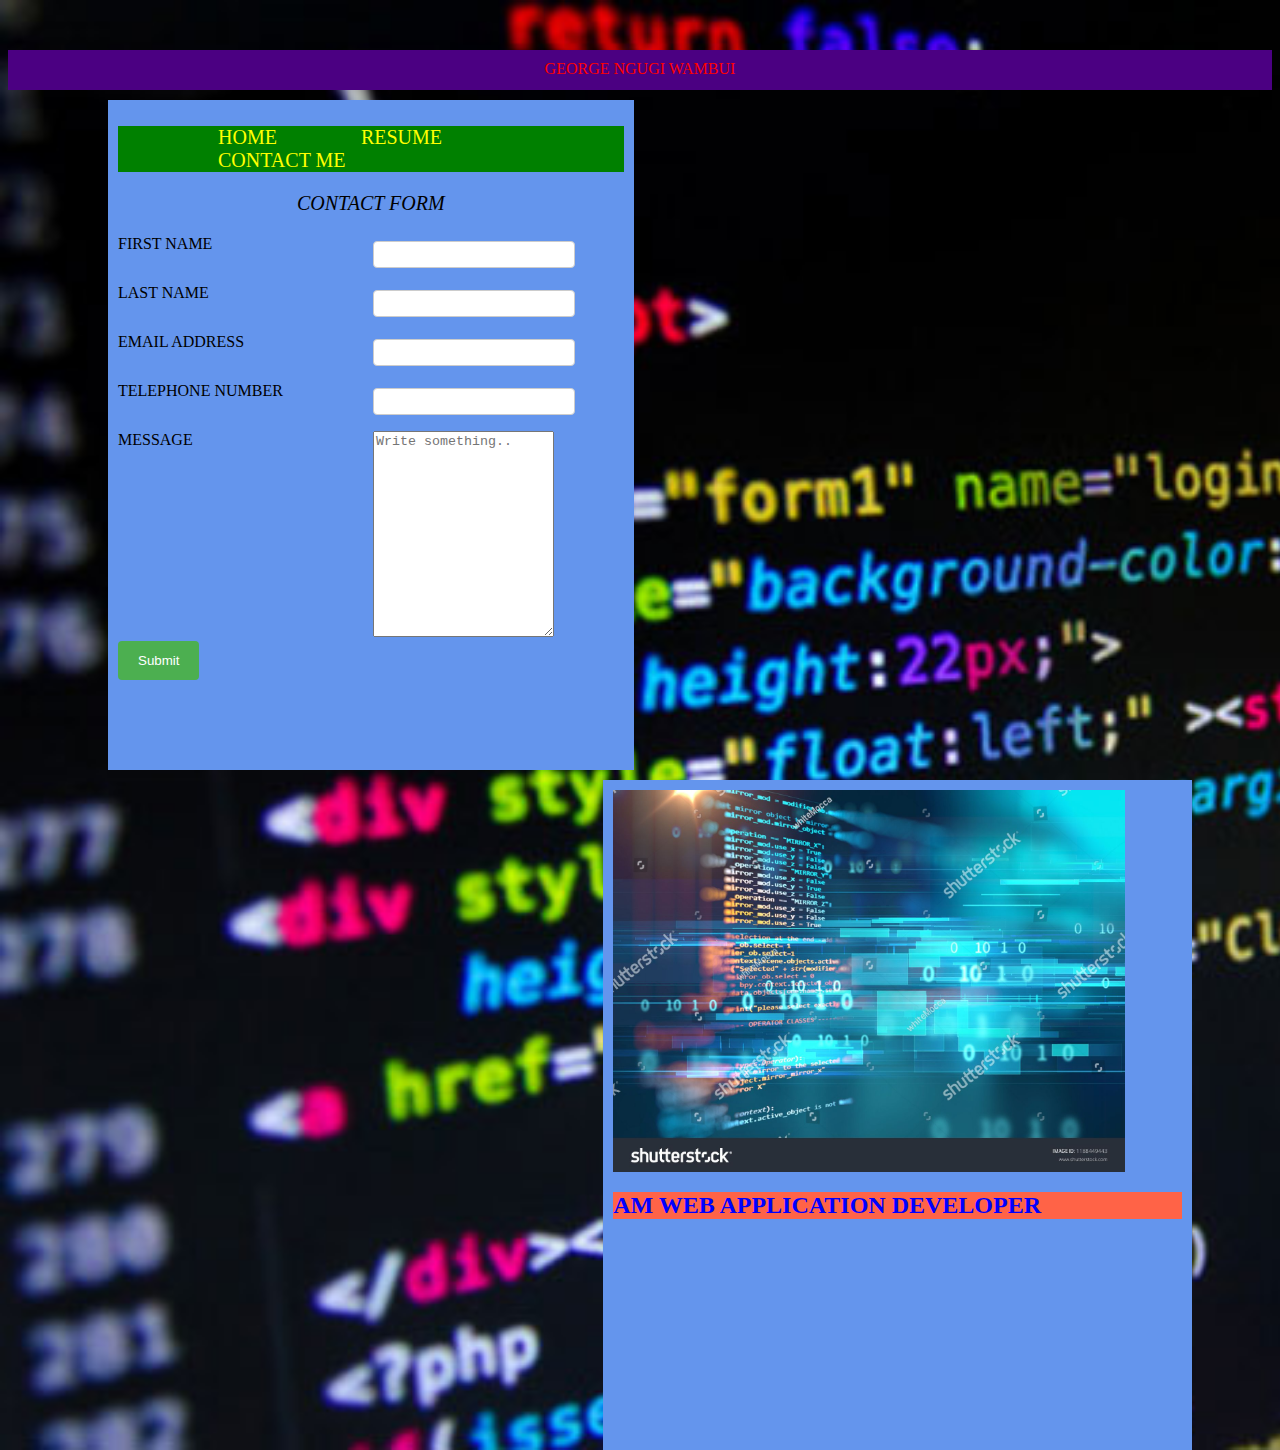
==== contact.html @ 210fe067 "This commit is for upload contact html and some css" ====
<!DOCTYPE html>
<html>
    <link href="css/styles.css"rel = "stylesheet" type="text/css">
  <title>MY PROFILE</title>
  <head>
    <body> 
      <div class="top">
        <div class ="center">
        <h>GEORGE NGUGI WAMBUI</h>
      </div>

      </div> 
    
     <!-- left side of the home html page -->
      <div class="leftside">
      <div class ="menu">
        <ul>
          <a href="index.html"><li>HOME</li></a>
          <a href ="resume.html"><li>RESUME</li></a>
          <a href="contact.html"><li>CONTACT ME</li></a>
        </ul>
      </div>
      <!-- left below the -->
      <div class ="contact">
        <p style="text-align:center;font-style: italic;font-size: 20px;">CONTACT FORM
        </p>
            <div class= "contactform">
                <form action="">
                    <label for="fname">FIRST NAME</label>
                    <input type="text" id="fname" name="firstname">

                    <label for ="lname">LAST NAME</label>
                    <input type="text" id="lname" name="lastname" >

                    <label for="email">EMAIL ADDRESS</label>
                    <input type="email" id="email" name="email" >

                    <label for="tel">TELEPHONE NUMBER</label>
                    <input type="number" id="tel" name="telephone">
                    
                    <label for="message">MESSAGE</label>
                    <textarea id="subject" name="subject" placeholder="Write something.." style="height:200px"></textarea> 

                    <input type="submit" value="Submit">
                </form>


            </div>
        </div>
      </div>
          

      <!-- begnning of the right side -->
      <div class ="rightside">
          <div id="top">
              <img src="image/background1.jpg" alt="Profile pic" class ="profileimage">
          </div>
            <div class ="summary">
              <h2> AM WEB APPLICATION DEVELOPER </h2>
            </div>        

      </div>

    </body>
  </head>
</html>
---- css/styles.css ----
body{
  background-image: url('../image/background.jpg');
  background-size: cover;
  box-sizing: border-box;
}
.top{
  width: auto;
  height: 20px;
  background-color: indigo;
  padding: 10px;
  margin-top: 50px;
}
.center{
  text-align: center;
  font-size: 70;
  color: red;
  
}
.leftside {
  float: left;
  width: 40%;
  padding: 10px;
  height: 650px; 
  background-color: cornflowerblue;
  margin-left:100px; 
  margin-right:auto;
  margin-top:10px;  
}

.menu{
  background-color:green;
  
}
.menu ul li{
  color:yellow;
  display:inline-block;
  font-size: 20px;
  padding-left: 60px;
  padding-right: 20px;

}
.rightside {
  float: right;
  width: 45%;
  padding: 10px;
  height: 650px; 
  background-color: cornflowerblue;
  margin-right: 80px;
  margin-top: 10px;
  
}
.profileimage{
  display: block;
  width: 90%;
  height: auto;
}
.summary{
  background-color: tomato;
  color: blue;

}
.homecontent p{
  font-size: 20px;
  font-style: italic;
}

/* CONTACT STYLES */
.contact{
  border-radius: 5px;
}

.contactform label{
  float:left;
  width:250px;
  text-align:left;
  margin-right:5px;
  display: block;
}
input[type=text]{
  padding: 5px;
  border: 1px solid #ccc;
  border-radius: 4px;
  box-sizing: border-box;
  margin-top: 6px;
  margin-bottom: 16px;
  float:left;
  width:40%;     
  
}
input[type=number]{
  padding: 5px;
  border: 1px solid #ccc;
  border-radius: 4px;
  box-sizing: border-box;
  margin-top: 6px;
  margin-bottom: 16px;
  float:left;
  width:40%;
}  
input[type=email]{
  padding: 5px;
  border: 1px solid #ccc;
  border-radius: 4px;
  box-sizing: border-box;
  margin-top: 6px;
  margin-bottom: 16px;
  float:left;
  width:40%;
} 


input [type=textarea] {
  padding: 12px;
  border: 1px solid #ccc;
  border-radius: 4px;
  box-sizing: border-box;
  margin-top: 6px;
  margin-bottom: 16px;
  resize: vertical;
 
}

input[type=submit] {
  background-color: #4CAF50;
  color: white;
  padding: 12px 20px;
  border: none;
  border-radius: 4px;
  cursor: pointer;
}




/* Responsive websign css*/
@media only screen and (max-width: 700px){
  .modal-content {
    width: 100%;
  }
}
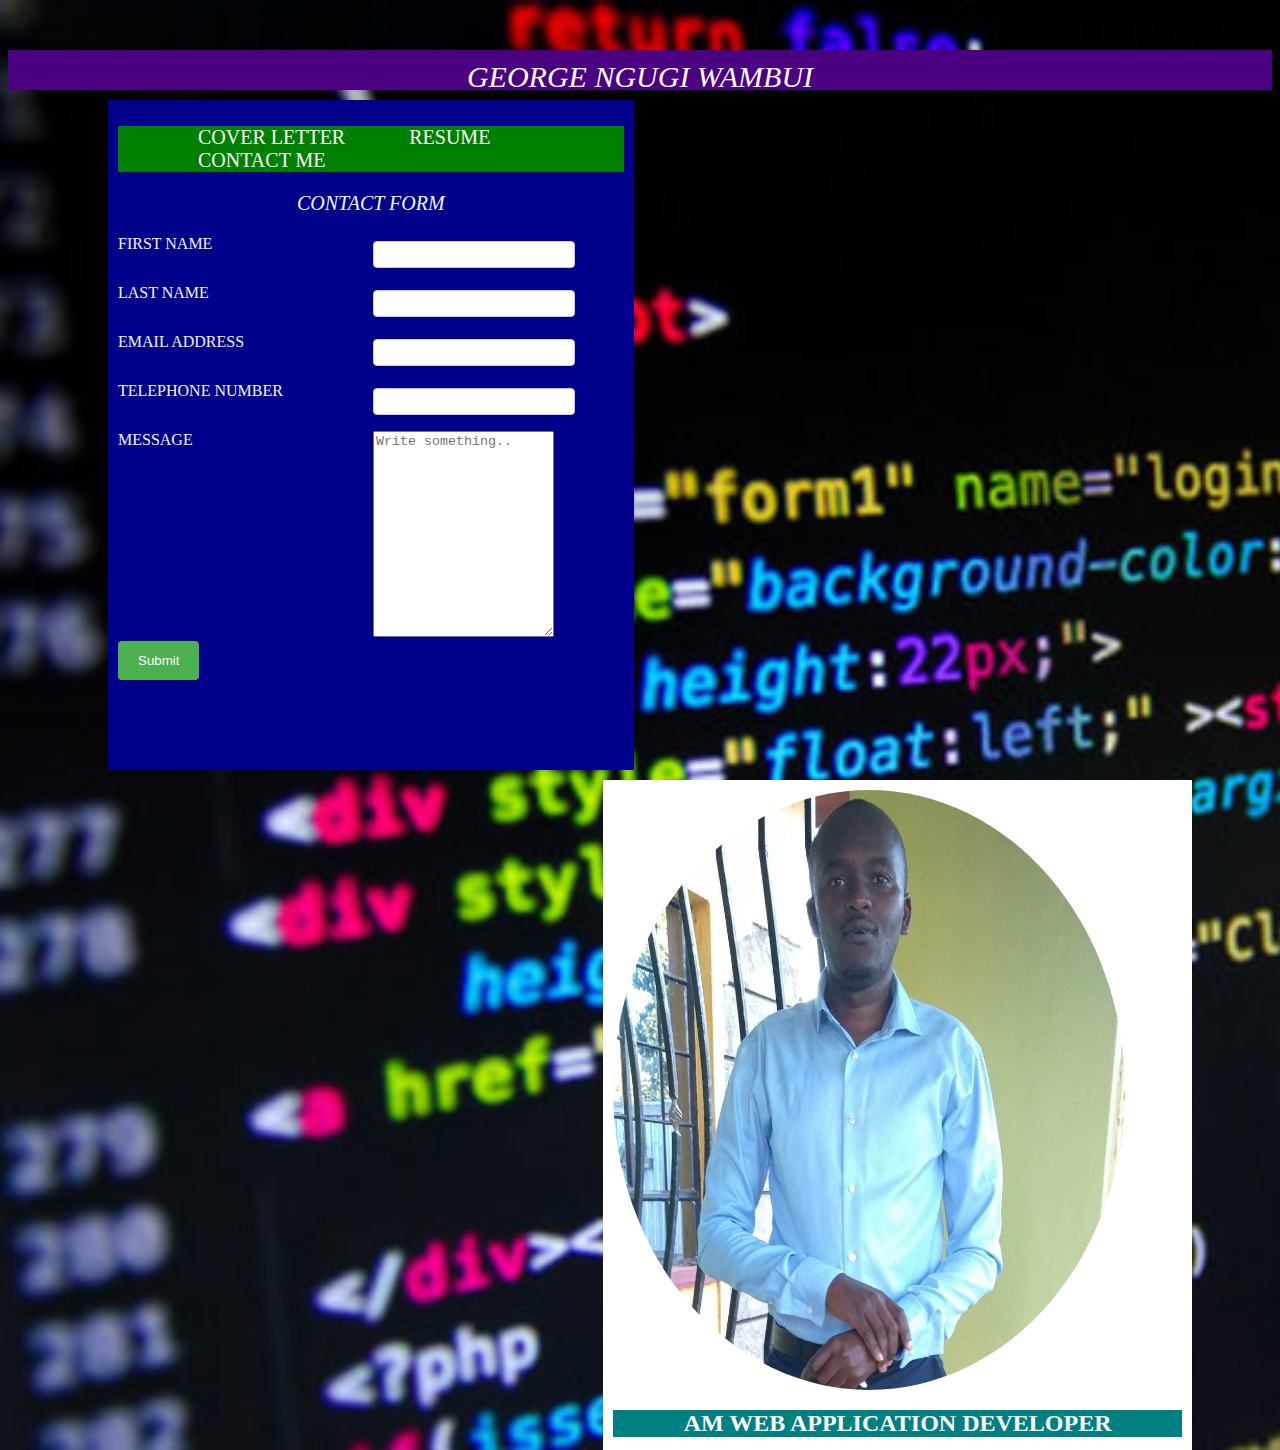
==== commit 875143bb: "this commit is  for a final design part of it" ====
--- a/contact.html
+++ b/contact.html
@@ -15,7 +15,7 @@
       <div class="leftside">
       <div class ="menu">
         <ul>
-          <a href="index.html"><li>HOME</li></a>
+          <a href="index.html"><li>COVER LETTER</li></a>
           <a href ="resume.html"><li>RESUME</li></a>
           <a href="contact.html"><li>CONTACT ME</li></a>
         </ul>
@@ -53,7 +53,7 @@
       <!-- begnning of the right side -->
       <div class ="rightside">
           <div id="top">
-              <img src="image/background1.jpg" alt="Profile pic" class ="profileimage">
+            <img src="image/IMG-20191123-WA0002.jpg" alt="Profile pic" class ="profileimage">
           </div>
             <div class ="summary">
               <h2> AM WEB APPLICATION DEVELOPER </h2>
--- a/css/styles.css
+++ b/css/styles.css
@@ -12,8 +12,9 @@
 }
 .center{
   text-align: center;
-  font-size: 70;
-  color: red;
+  font-size: 30PX;
+  color:white;
+  font-style: italic;
   
 }
 .leftside {
@@ -21,10 +22,11 @@
   width: 40%;
   padding: 10px;
   height: 650px; 
-  background-color: cornflowerblue;
+  background-color:darkblue;
   margin-left:100px; 
   margin-right:auto;
   margin-top:10px;  
+  color: whitesmoke;
 }
 
 .menu{
@@ -32,10 +34,10 @@
   
 }
 .menu ul li{
-  color:yellow;
+  color:white;
   display:inline-block;
   font-size: 20px;
-  padding-left: 60px;
+  padding-left: 40px;
   padding-right: 20px;
 
 }
@@ -44,19 +46,23 @@
   width: 45%;
   padding: 10px;
   height: 650px; 
-  background-color: cornflowerblue;
+  background-color:white;
   margin-right: 80px;
-  margin-top: 10px;
-  
+  margin-top: 10px;  
 }
 .profileimage{
   display: block;
   width: 90%;
-  height: auto;
+  height: 600px;
+  border-radius: 50%;
+  
 }
 .summary{
-  background-color: tomato;
-  color: blue;
+  background-color: teal;
+  color:white;
+}
+.summary h2{
+  text-align: center;
 
 }
 .homecontent p{
@@ -107,8 +113,6 @@
   float:left;
   width:40%;
 } 
-
-
 input [type=textarea] {
   padding: 12px;
   border: 1px solid #ccc;
@@ -117,7 +121,6 @@
   margin-top: 6px;
   margin-bottom: 16px;
   resize: vertical;
- 
 }
 
 input[type=submit] {
@@ -129,8 +132,66 @@
   cursor: pointer;
 }
 
-
-
+/* RESUME PAGE */
+.leftside_resume{
+  float: left;
+  width: 30%;
+  padding: 10px;
+  height: 650px; 
+  background-color: darkblue;
+  color: whitesmoke;
+  margin-left:100px; 
+  margin-right:auto;
+  margin-top:10px;  
+
+}
+
+.menu_resume{
+  background-color:green;
+  height: 40px;
+}
+.menu_resume ul{
+  display: inline-block;
+}
+.menu_resume ul li{
+  display: inline-block;
+  padding: 5px;
+  padding-left: 20px;
+  /* padding-right: 40px; */
+  color:white;
+}
+.rightside_resume{
+  float: right;
+  width: 45%;
+  padding: 10px;
+  height: 650px; 
+  background-color: white;
+  margin-right: 230px;
+  margin-top: 10px;  
+}
+.subtitle{
+  background-color: blueviolet;
+  color: white;
+}
+.title{
+  color: blue;
+  text-align: left;
+  font-size: 16px;
+}
+.line{
+  width: 100%;
+  height: 35px;
+  border-bottom: 1px solid black;
+  border-top: 1px solid black;  
+}
+
+.timeline{
+  float: left;
+}
+
+h5{
+  line-height: 1px;
+}
 
 /* Responsive websign css*/
 @media only screen and (max-width: 700px){
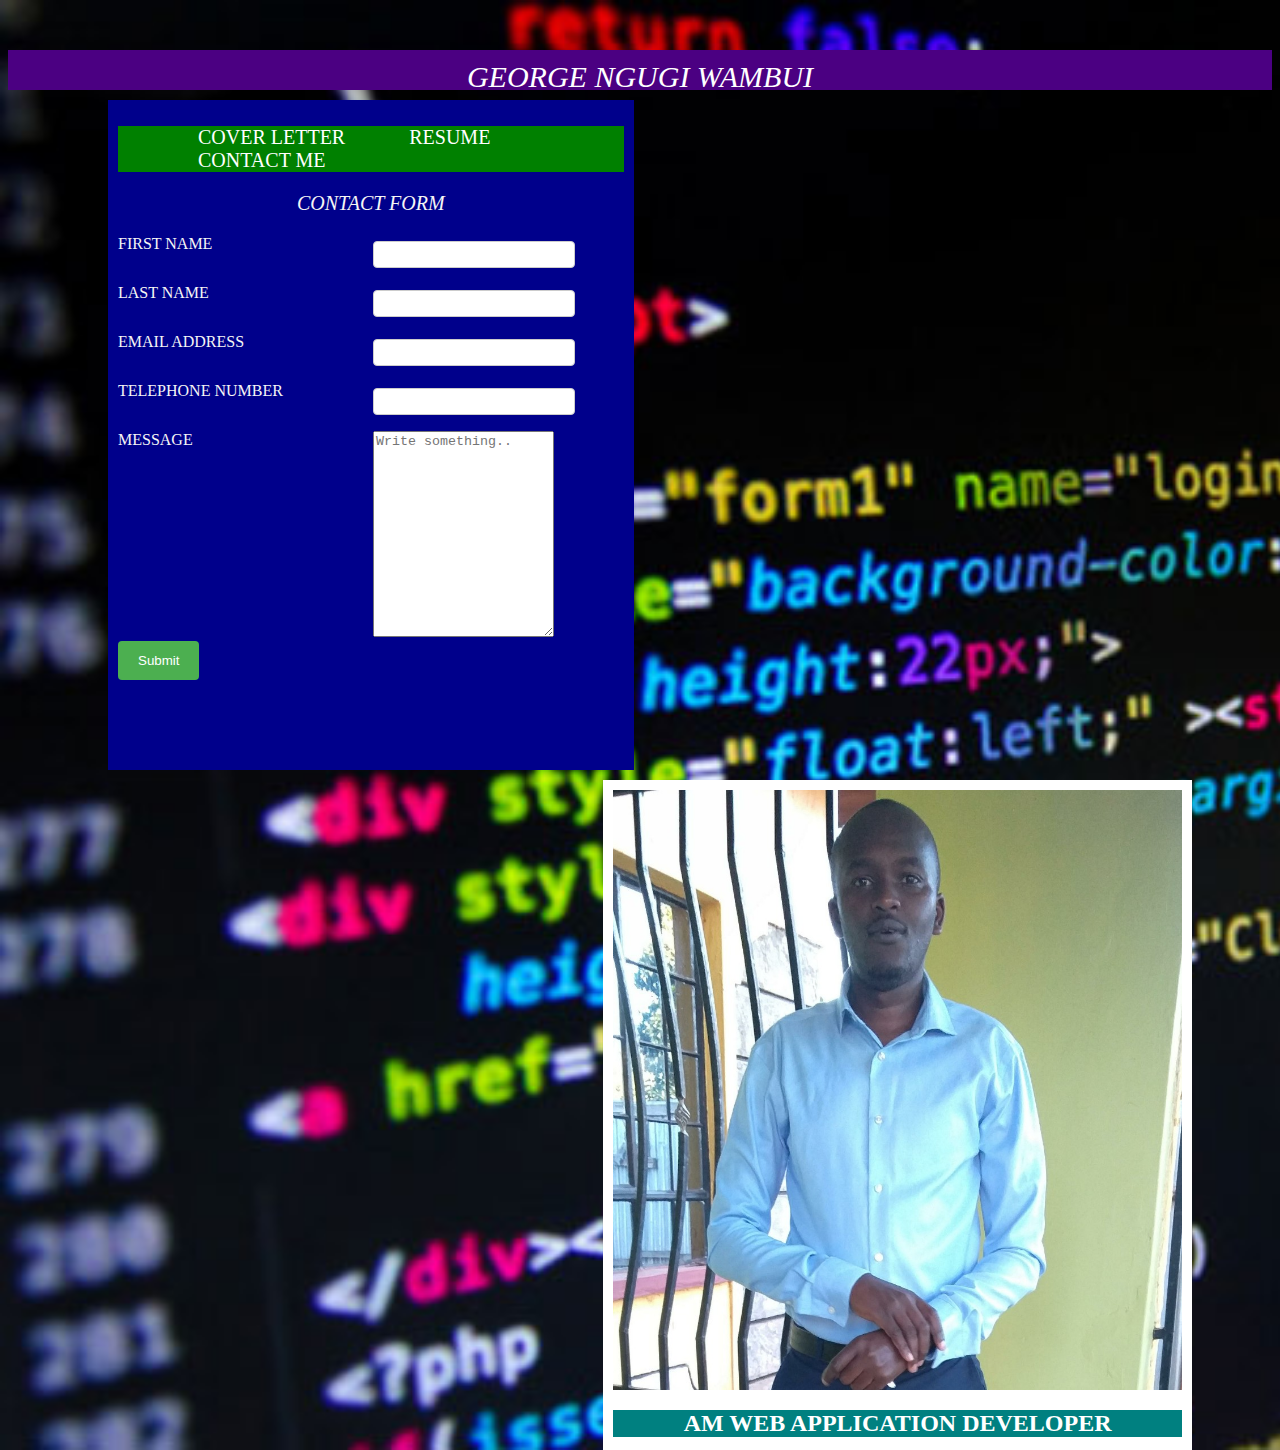
==== commit f2da0d34: "i have worked on my indentation and also the spacing" ====
--- a/contact.html
+++ b/contact.html
@@ -1,66 +1,61 @@
 <!DOCTYPE html>
-<html>
-    <link href="css/styles.css"rel = "stylesheet" type="text/css">
+<html> 
   <title>MY PROFILE</title>
-  <head>
+  <link href="css/styles.css"rel = "stylesheet" type="text/css">
+  
     <body> 
       <div class="top">
         <div class ="center">
         <h>GEORGE NGUGI WAMBUI</h>
-      </div>
-
+        </div>
       </div> 
     
-     <!-- left side of the home html page -->
+        <!-- left side on page -->
       <div class="leftside">
-      <div class ="menu">
-        <ul>
-          <a href="index.html"><li>COVER LETTER</li></a>
-          <a href ="resume.html"><li>RESUME</li></a>
-          <a href="contact.html"><li>CONTACT ME</li></a>
-        </ul>
-      </div>
-      <!-- left below the -->
-      <div class ="contact">
-        <p style="text-align:center;font-style: italic;font-size: 20px;">CONTACT FORM
-        </p>
-            <div class= "contactform">
-                <form action="">
-                    <label for="fname">FIRST NAME</label>
-                    <input type="text" id="fname" name="firstname">
+        <div class ="menu">
+          <ul>
+            <a href="index.html"><li>COVER LETTER</li></a>
+            <a href ="resume.html"><li>RESUME</li></a>
+            <a href="contact.html"><li>CONTACT ME</li></a>
+          </ul>
+        </div>
 
-                    <label for ="lname">LAST NAME</label>
-                    <input type="text" id="lname" name="lastname" >
-
-                    <label for="email">EMAIL ADDRESS</label>
-                    <input type="email" id="email" name="email" >
-
-                    <label for="tel">TELEPHONE NUMBER</label>
-                    <input type="number" id="tel" name="telephone">
-                    
-                    <label for="message">MESSAGE</label>
-                    <textarea id="subject" name="subject" placeholder="Write something.." style="height:200px"></textarea> 
-
-                    <input type="submit" value="Submit">
-                </form>
-
-
+           <!-- input form -->
+          <div class ="contact">
+            <p style="text-align:center;font-style: italic;font-size: 20px;">CONTACT FORM
+            </p>
+                <div class= "contactform">
+                    <form action="">
+                        <label for="fname">FIRST NAME</label>
+                        <input type="text" id="fname" name="firstname">
+                        <label for ="lname">LAST NAME</label>
+                        <input type="text" id="lname" name="lastname" >
+                        <label for="email">EMAIL ADDRESS</label>
+                        <input type="email" id="email" name="email" >
+                        <label for="tel">TELEPHONE NUMBER</label>
+                        <input type="number" id="tel" name="telephone">
+                        
+                        <label for="message">MESSAGE</label>
+                        <textarea id="subject" name="subject" placeholder="Write something.." style="height:200px"></textarea> 
+                        <input type="submit" value="Submit">
+                    </form>
+                </div>
             </div>
-        </div>
       </div>
           
 
-      <!-- begnning of the right side -->
+      <!-- right side  Section of the html page -->
       <div class ="rightside">
           <div id="top">
             <img src="image/IMG-20191123-WA0002.jpg" alt="Profile pic" class ="profileimage">
           </div>
             <div class ="summary">
               <h2> AM WEB APPLICATION DEVELOPER </h2>
-            </div>        
-
+            </div> 
       </div>
+       
+      
 
     </body>
-  </head>
+  
 </html>--- a/css/styles.css
+++ b/css/styles.css
@@ -14,8 +14,7 @@
   text-align: center;
   font-size: 30PX;
   color:white;
-  font-style: italic;
-  
+  font-style: italic;  
 }
 .leftside {
   float: left;
@@ -28,10 +27,8 @@
   margin-top:10px;  
   color: whitesmoke;
 }
-
 .menu{
-  background-color:green;
-  
+  background-color:green;  
 }
 .menu ul li{
   color:white;
@@ -52,9 +49,8 @@
 }
 .profileimage{
   display: block;
-  width: 90%;
+  width: 100%;
   height: 600px;
-  border-radius: 50%;
   
 }
 .summary{
@@ -63,7 +59,6 @@
 }
 .summary h2{
   text-align: center;
-
 }
 .homecontent p{
   font-size: 20px;
@@ -157,7 +152,6 @@
   display: inline-block;
   padding: 5px;
   padding-left: 20px;
-  /* padding-right: 40px; */
   color:white;
 }
 .rightside_resume{
